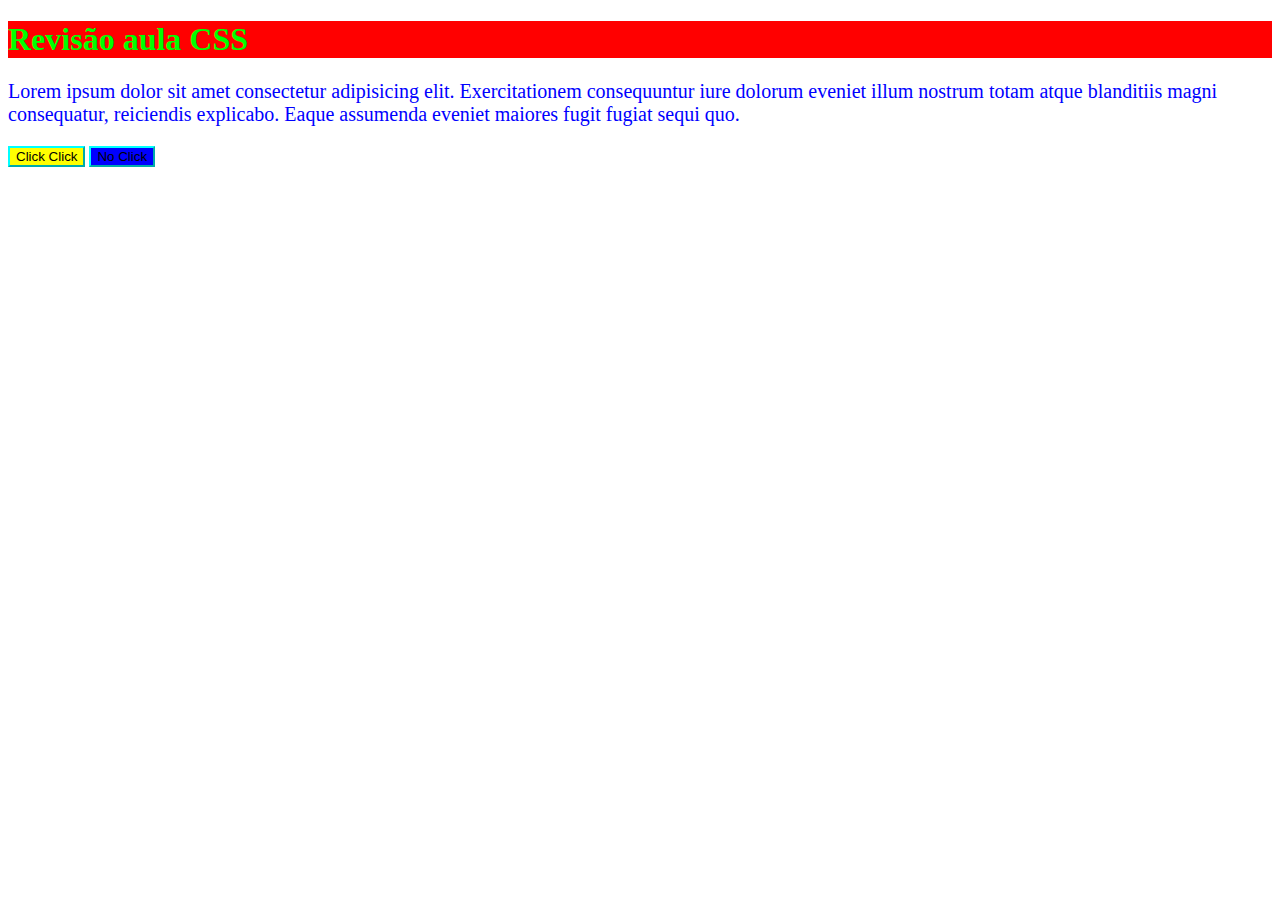
==== HTML/index.html @ 4c51ff24 "Primeiro commit projeto6" ====
<!DOCTYPE html>
<html lang="pt-br">
<head>
    <meta charset="UTF-8">
    <meta name="viewport" content="width=device-width, initial-scale=1.0">
    <link rel="stylesheet" href="./CSS/style.css">
    <title> Site do jhonny </title>
</head>
<body>
    <h1> Revisão aula CSS </h1>

    <p> Lorem ipsum dolor sit amet consectetur adipisicing elit. Exercitationem consequuntur iure dolorum eveniet illum nostrum totam atque blanditiis magni consequatur, reiciendis explicabo. Eaque assumenda eveniet maiores fugit fugiat sequi quo.</p>

    <button> Click Click </button>
   
    <button class="botao"> No Click</button>
    
</body>
</html>
---- HTML/CSS/style.css ----
*`{

}

h1 { 
    color: #00ff00;
    background: #ff0000;
}

p {
    color: #0000ff;
    font-size: 20px;
    font-weight: 100;
    font-family: ;
}

button {
    background: #ffff00;
    border-color: #00ffff;
    cursor: pointer;
   
}

.botao { 
    background-color: #0000ff;
}
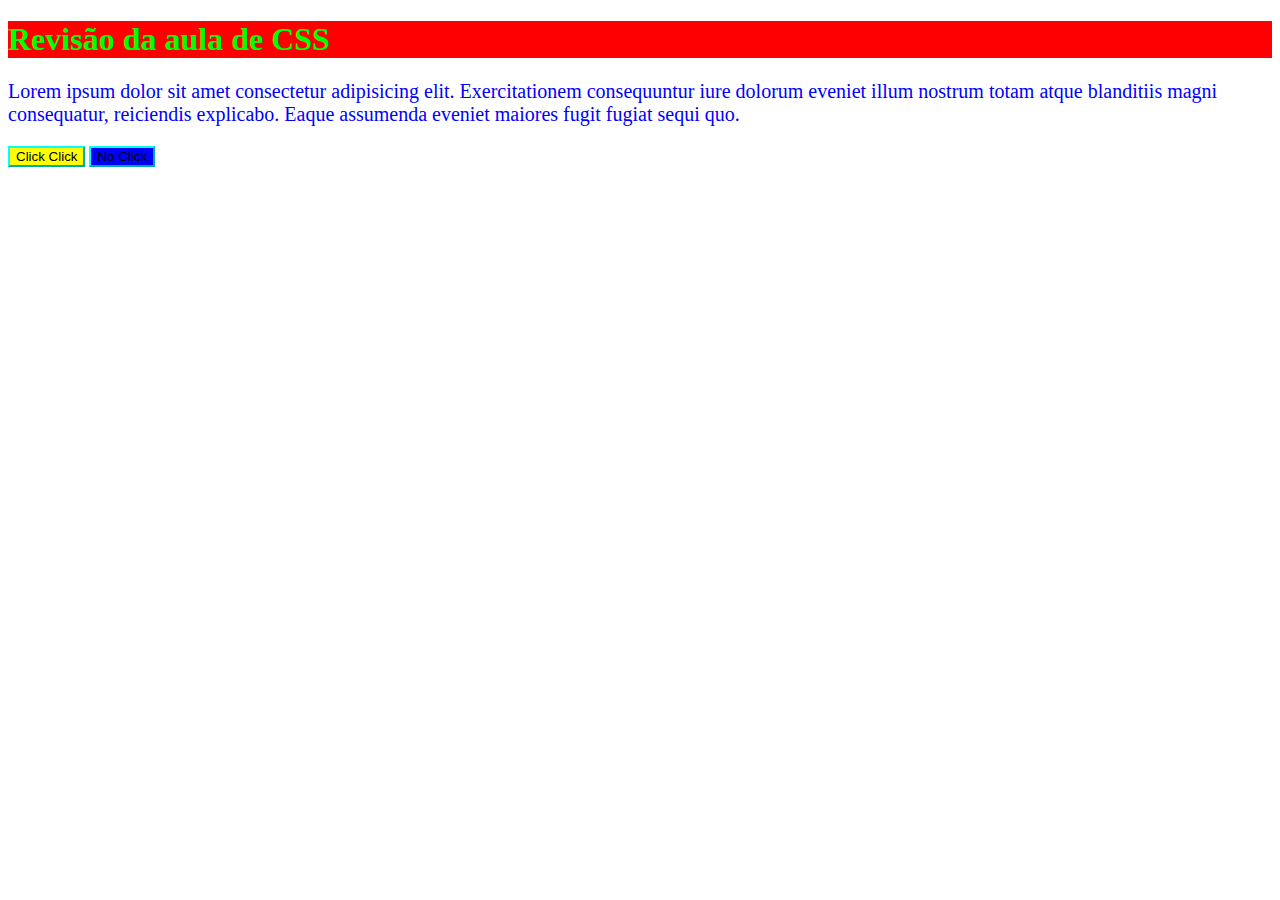
==== commit e6f8ccc3: "Update index.html" ====
--- a/HTML/index.html
+++ b/HTML/index.html
@@ -4,10 +4,10 @@
     <meta charset="UTF-8">
     <meta name="viewport" content="width=device-width, initial-scale=1.0">
     <link rel="stylesheet" href="./CSS/style.css">
-    <title> Site do jhonny </title>
+    <title> Programador jhonny </title>
 </head>
 <body>
-    <h1> Revisão aula CSS </h1>
+    <h1> Revisão da aula de CSS </h1>
 
     <p> Lorem ipsum dolor sit amet consectetur adipisicing elit. Exercitationem consequuntur iure dolorum eveniet illum nostrum totam atque blanditiis magni consequatur, reiciendis explicabo. Eaque assumenda eveniet maiores fugit fugiat sequi quo.</p>
 
@@ -16,4 +16,4 @@
     <button class="botao"> No Click</button>
     
 </body>
-</html>+</html>
